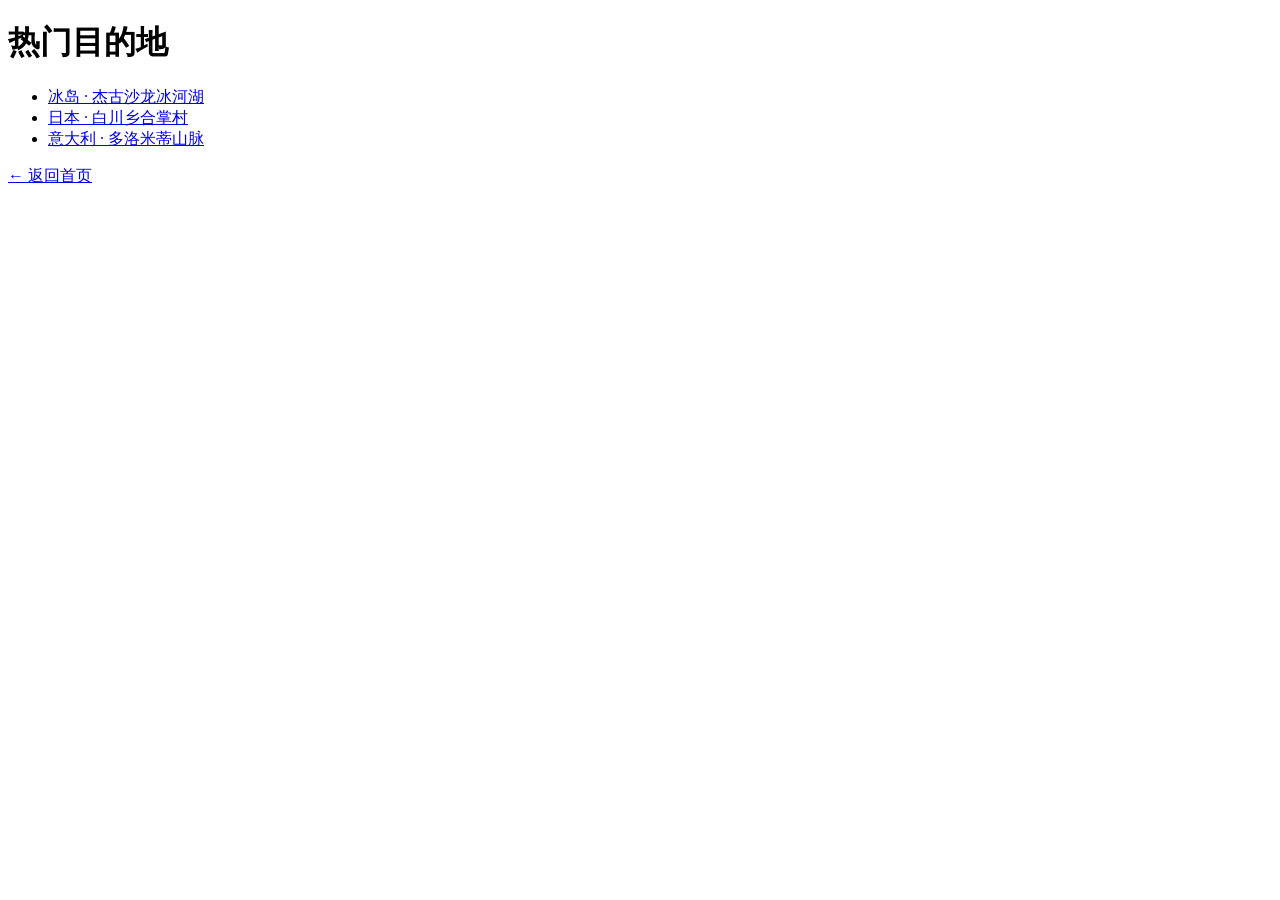
==== destinations/index.html @ dbc5f5c6 "new web project" ====
<!DOCTYPE html><html lang="zh"> <head><meta charset="utf-8"><meta name="viewport" content="width=device-width, initial-scale=1"><title>目的地</title></head> <body class="bg-slate-950 text-white min-h-screen p-8"> <h1 class="text-3xl font-bold mb-6">热门目的地</h1> <ul class="space-y-3"> <li> <a href="#" class="text-cyan-400 hover:underline text-lg"> 冰岛 · 杰古沙龙冰河湖 </a> </li><li> <a href="#" class="text-cyan-400 hover:underline text-lg"> 日本 · 白川乡合掌村 </a> </li><li> <a href="#" class="text-cyan-400 hover:underline text-lg"> 意大利 · 多洛米蒂山脉 </a> </li> </ul> <a href="/" class="mt-8 inline-block text-slate-400 hover:text-white">← 返回首页</a> </body></html>
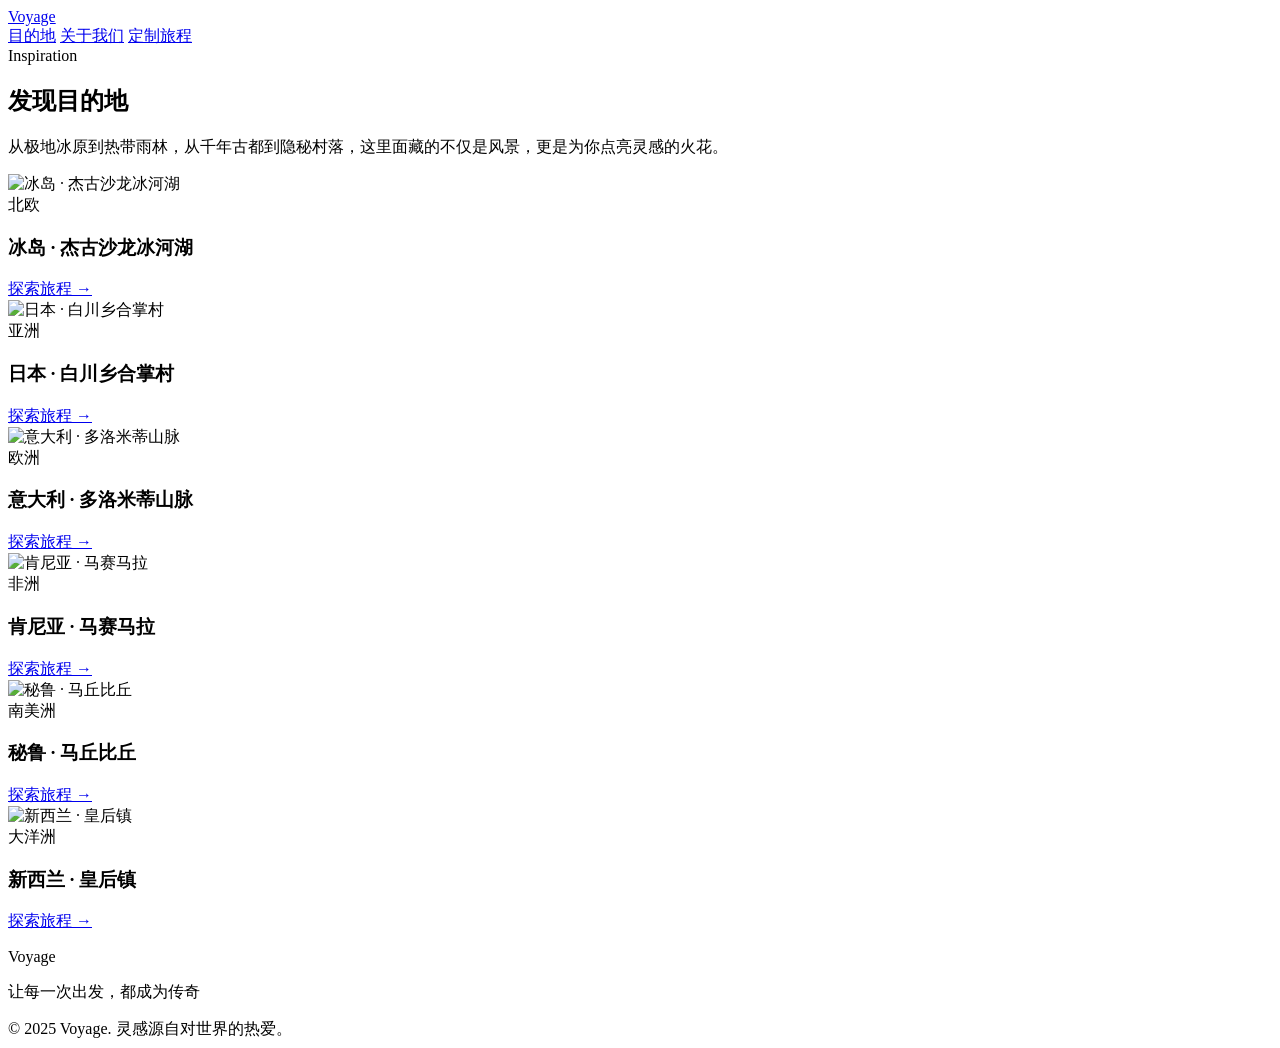
==== commit 849657bb: "change" ====
--- a/destinations/index.html
+++ b/destinations/index.html
@@ -1 +1,21 @@
-<!DOCTYPE html><html lang="zh"> <head><meta charset="utf-8"><meta name="viewport" content="width=device-width, initial-scale=1"><title>目的地</title></head> <body class="bg-slate-950 text-white min-h-screen p-8"> <h1 class="text-3xl font-bold mb-6">热门目的地</h1> <ul class="space-y-3"> <li> <a href="#" class="text-cyan-400 hover:underline text-lg"> 冰岛 · 杰古沙龙冰河湖 </a> </li><li> <a href="#" class="text-cyan-400 hover:underline text-lg"> 日本 · 白川乡合掌村 </a> </li><li> <a href="#" class="text-cyan-400 hover:underline text-lg"> 意大利 · 多洛米蒂山脉 </a> </li> </ul> <a href="/" class="mt-8 inline-block text-slate-400 hover:text-white">← 返回首页</a> </body></html>+<!DOCTYPE html><html lang="zh-CN"> <head><meta charset="UTF-8"><meta name="viewport" content="width=device-width, initial-scale=1.0"><title>发现目的地 | Voyage</title><meta name="description" content="探索全球最令人心动的旅行目的地"><!-- Playfair Display: 优雅的衬线标题体 --><link rel="preconnect" href="https://fonts.googleapis.com"><link rel="preconnect" href="https://fonts.gstatic.com" crossorigin><link href="https://fonts.googleapis.com/css2?family=Playfair+Display:ital,wght@0,400;0,500;0,600;1,400;1,500&display=swap" rel="stylesheet"><!-- 生产环境注意移除 no-cache，仅开发预览用 --><meta http-equiv="Cache-Control" content="no-cache, no-store, must-revalidate"><meta http-equiv="Pragma" content="no-cache"><meta http-equiv="Expires" content="0"><link rel="stylesheet" href="/WebTest/_astro/BaseLayout.Kx6ThQM1.css"></head> <body class="bg-[#FDFBF7] text-[#3D2C2C] font-sans antialiased min-h-screen flex flex-col"> <!-- 顶部毛玻璃导航（参考 Jacada 的简洁风） --> <header class="fixed top-0 z-50 w-full bg-[#FDFBF7]/70 backdrop-blur-md border-b border-[#E8E3D9]/50 transition-all"> <nav class="max-w-7xl mx-auto px-6 lg:px-12 h-20 flex items-center justify-between"> <a href="/WebTest/" class="text-2xl font-serif font-semibold tracking-wide text-[#3D2C2C] hover:text-[#8B7A62] transition-colors">
+Voyage
+</a> <div class="hidden md:flex items-center space-x-8 text-sm tracking-widest uppercase"> <a href="/WebTest/destinations" class="hover:text-[#8B7A62] transition-colors">目的地</a> <a href="#" class="hover:text-[#8B7A62] transition-colors">关于我们</a> <a href="#" class="px-6 py-2.5 bg-[#3D2C2C] text-white rounded-full uppercase hover:bg-[#5A4A4A] transition-colors text-xs">
+定制旅程
+</a> </div> </nav> </header> <main class="flex-1">  <section class="pt-28 pb-16 px-6 lg:px-12 bg-white"> <div class="max-w-7xl mx-auto"> <span class="text-xs tracking-[0.3em] uppercase text-[#8B7A62]">Inspiration</span> <h1 class="text-4xl md:text-6xl font-serif mt-4 mb-4">发现目的地</h1> <p class="text-[#5A4A4A] max-w-xl leading-relaxed">
+从极地冰原到热带雨林，从千年古都到隐秘村落，这里面藏的不仅是风景，更是为你点亮灵感的火花。
+</p> </div> </section> <section class="pb-28 px-6 lg:px-12"> <div class="max-w-7xl mx-auto grid md:grid-cols-2 lg:grid-cols-3 gap-8"> <div class="group bg-white rounded-sm overflow-hidden shadow-sm hover:shadow-xl transition-shadow duration-500"> <div class="overflow-hidden aspect-[4/3] bg-gray-100"> <img src="https://images.unsplash.com/photo-1504893524553-b855bce32c67?q=80&#38;w=600" alt="冰岛 · 杰古沙龙冰河湖" class="w-full h-full object-cover group-hover:scale-105 transition-transform duration-700"> </div> <div class="p-6"> <span class="text-xs tracking-widest uppercase text-[#8B7A62]">北欧</span> <h3 class="text-xl font-serif mt-1">冰岛 · 杰古沙龙冰河湖</h3> <a href="#" class="mt-4 inline-block text-sm tracking-wider uppercase border-b border-transparent hover:border-[#3D2C2C] transition-colors">
+探索旅程 →
+</a> </div> </div><div class="group bg-white rounded-sm overflow-hidden shadow-sm hover:shadow-xl transition-shadow duration-500"> <div class="overflow-hidden aspect-[4/3] bg-gray-100"> <img src="https://images.unsplash.com/photo-1493976040374-85c8e12f0c0e?q=80&#38;w=600" alt="日本 · 白川乡合掌村" class="w-full h-full object-cover group-hover:scale-105 transition-transform duration-700"> </div> <div class="p-6"> <span class="text-xs tracking-widest uppercase text-[#8B7A62]">亚洲</span> <h3 class="text-xl font-serif mt-1">日本 · 白川乡合掌村</h3> <a href="#" class="mt-4 inline-block text-sm tracking-wider uppercase border-b border-transparent hover:border-[#3D2C2C] transition-colors">
+探索旅程 →
+</a> </div> </div><div class="group bg-white rounded-sm overflow-hidden shadow-sm hover:shadow-xl transition-shadow duration-500"> <div class="overflow-hidden aspect-[4/3] bg-gray-100"> <img src="https://images.unsplash.com/photo-1534308983496-4fabb1a015ee?q=80&#38;w=600" alt="意大利 · 多洛米蒂山脉" class="w-full h-full object-cover group-hover:scale-105 transition-transform duration-700"> </div> <div class="p-6"> <span class="text-xs tracking-widest uppercase text-[#8B7A62]">欧洲</span> <h3 class="text-xl font-serif mt-1">意大利 · 多洛米蒂山脉</h3> <a href="#" class="mt-4 inline-block text-sm tracking-wider uppercase border-b border-transparent hover:border-[#3D2C2C] transition-colors">
+探索旅程 →
+</a> </div> </div><div class="group bg-white rounded-sm overflow-hidden shadow-sm hover:shadow-xl transition-shadow duration-500"> <div class="overflow-hidden aspect-[4/3] bg-gray-100"> <img src="https://images.unsplash.com/photo-1516426122078-c23e76319801?q=80&#38;w=600" alt="肯尼亚 · 马赛马拉" class="w-full h-full object-cover group-hover:scale-105 transition-transform duration-700"> </div> <div class="p-6"> <span class="text-xs tracking-widest uppercase text-[#8B7A62]">非洲</span> <h3 class="text-xl font-serif mt-1">肯尼亚 · 马赛马拉</h3> <a href="#" class="mt-4 inline-block text-sm tracking-wider uppercase border-b border-transparent hover:border-[#3D2C2C] transition-colors">
+探索旅程 →
+</a> </div> </div><div class="group bg-white rounded-sm overflow-hidden shadow-sm hover:shadow-xl transition-shadow duration-500"> <div class="overflow-hidden aspect-[4/3] bg-gray-100"> <img src="https://images.unsplash.com/photo-1587595431973-160d0d94add1?q=80&#38;w=600" alt="秘鲁 · 马丘比丘" class="w-full h-full object-cover group-hover:scale-105 transition-transform duration-700"> </div> <div class="p-6"> <span class="text-xs tracking-widest uppercase text-[#8B7A62]">南美洲</span> <h3 class="text-xl font-serif mt-1">秘鲁 · 马丘比丘</h3> <a href="#" class="mt-4 inline-block text-sm tracking-wider uppercase border-b border-transparent hover:border-[#3D2C2C] transition-colors">
+探索旅程 →
+</a> </div> </div><div class="group bg-white rounded-sm overflow-hidden shadow-sm hover:shadow-xl transition-shadow duration-500"> <div class="overflow-hidden aspect-[4/3] bg-gray-100"> <img src="https://images.unsplash.com/photo-1507699622108-4be3abd695ad?q=80&#38;w=600" alt="新西兰 · 皇后镇" class="w-full h-full object-cover group-hover:scale-105 transition-transform duration-700"> </div> <div class="p-6"> <span class="text-xs tracking-widest uppercase text-[#8B7A62]">大洋洲</span> <h3 class="text-xl font-serif mt-1">新西兰 · 皇后镇</h3> <a href="#" class="mt-4 inline-block text-sm tracking-wider uppercase border-b border-transparent hover:border-[#3D2C2C] transition-colors">
+探索旅程 →
+</a> </div> </div> </div> </section>  </main> <footer class="bg-[#3D2C2C] text-[#FDFBF7]/80 py-16"> <div class="max-w-7xl mx-auto px-6 lg:px-12 text-center"> <p class="font-serif text-2xl mb-4 text-[#FDFBF7]">Voyage</p> <p class="text-sm tracking-wider uppercase">让每一次出发，都成为传奇</p> <div class="mt-8 text-xs tracking-widest opacity-60">
+© 2025 Voyage. 灵感源自对世界的热爱。
+</div> </div> </footer> </body></html>
